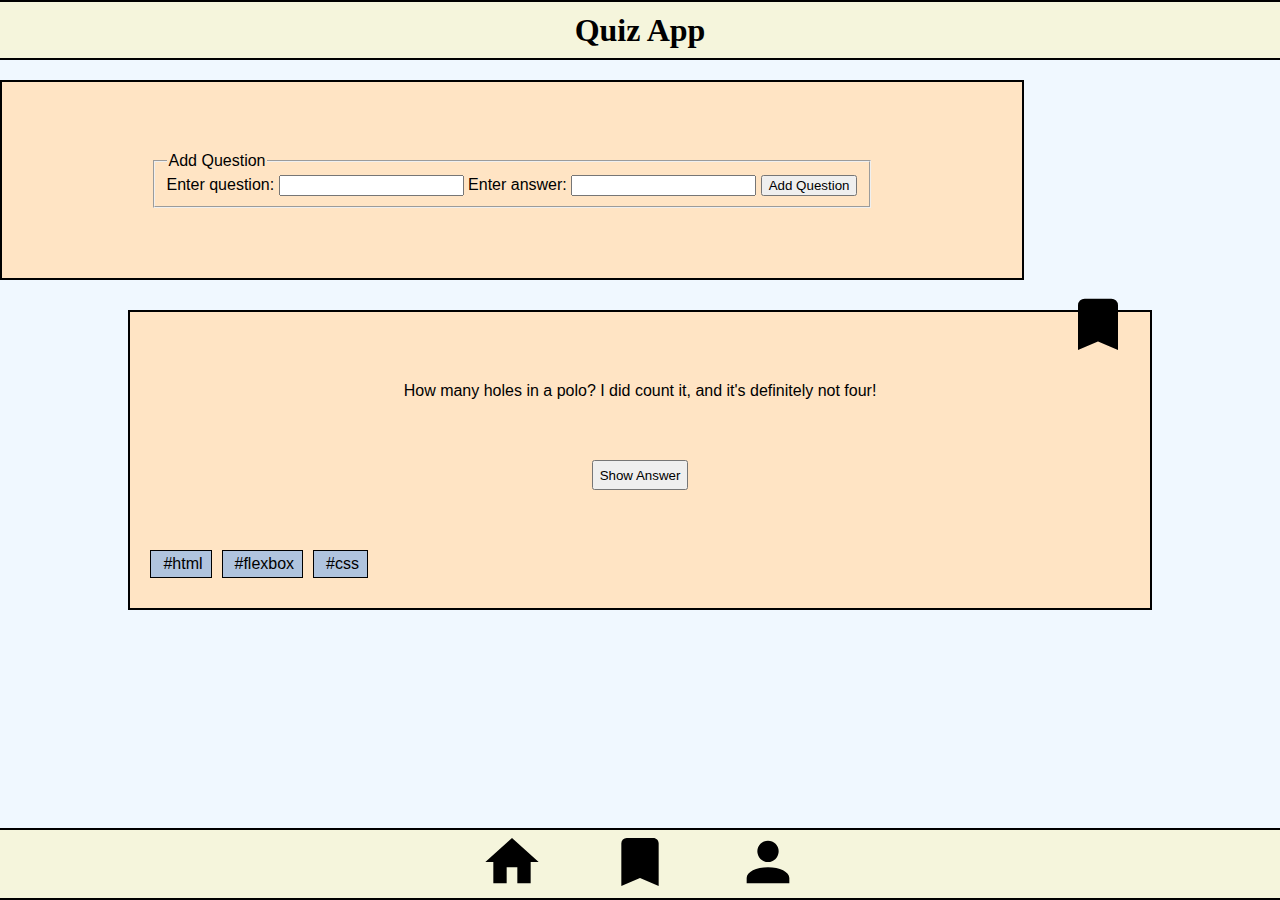
==== index.html @ 27e03806 "add form construct" ====
<!DOCTYPE html>
<html lang="en">
  <head>
    <meta charset="UTF-8" />
    <meta http-equiv="X-UA-Compatible" content="IE=edge" />
    <meta name="viewport" content="width=device-width, initial-scale=1.0" />
    <title>Quiz-App</title>
    <link rel="stylesheet" href="./styles.css" />
    <script src="./js/index.js" defer></script>
  </head>
  <body>
    <!-- Header Section -->
    <header id="top" class="header">
      <h1>Quiz App</h1>
    </header>

    <!-- 
    Question Card with
    - questions
    - bookmarks
    - categories as tags (#bla #bla #bla)
    - answer shows on click 
    -->

    <main>
      <section>
        <form class="form" data-js="form">
          <fieldset class="form__field">
            <legend>Add Question</legend>
            <label for="question">Enter question:</label>
            <input
              class="form--inputquestion"
              type="text"
              name="question"
              id="question"
            />
            <label for="answer">Enter answer:</label>
            <input
              class="form--inputanswer"
              type="text"
              name="answer"
              id="answer"
            />
            <button class="form--submitbutton" type="submit">
              Add Question
            </button>
          </fieldset>
        </form>
      </section>
      <!-- Question 1 -->
      <section class="card">
        <svg
          data-js="bookmark"
          class="card__bookmark"
          aria-label="bookmarked"
          xmlns="http://www.w3.org/2000/svg"
          viewBox="0 0 24 24"
          width="64px"
          heigth="64px"
        >
          <path
            d="M17,3H7A2,2 0 0,0 5,5V21L12,18L19,21V5C19,3.89 18.1,3 17,3Z"
          />
        </svg>

        <p class="card__question">
          How many holes in a polo? I did count it, and it's definitely not
          four!
        </p>
        <!-- Button component start -->
        <button
          type="button"
          class="answer"
          data-showanswer="false"
          data-js="answer"
        >
          Show Answer
        </button>
        <!-- Button component end -->
        <span class="card__tags">
          <p class="tag">#html</p>
          <p class="tag">#flexbox</p>
          <p class="tag">#css</p>
        </span>
      </section>
    </main>

    <!-- Footer Section -->
    <footer>
      <nav class="footer_container">
        <a
          href="./index.html"
          alt="home"
          aria-label="Goto Index"
          title="Goto Index"
        >
          <svg
            class="footer_home"
            xmlns="http://www.w3.org/2000/svg"
            viewBox="0 0 24 24"
            width="64px"
            heigth="64px"
          >
            <path d="M10,20V14H14V20H19V12H22L12,3L2,12H5V20H10Z" />
          </svg>
        </a>

        <a
          href="./bookmark.html"
          alt="bookmarks"
          aria-label="Goto Bookmarks"
          title="Goto Bookmarks"
        >
          <svg
            class="footer_bookmark"
            fill="black"
            xmlns="http://www.w3.org/2000/svg"
            viewBox="0 0 24 24"
            width="64px"
            heigth="64px"
          >
            <path
              d="M17,3H7A2,2 0 0,0 5,5V21L12,18L19,21V5C19,3.89 18.1,3 17,3Z"
            />
          </svg>
        </a>

        <a
          href="./profile.html"
          alt="profile"
          aria-label="Goto Profile"
          title="Goto Profile"
        >
          <svg
            class="footer_profile"
            fill="black"
            width="64px"
            heigth="64px"
            mlns="http://www.w3.org/2000/svg"
            viewBox="0 0 24 24"
          >
            <path
              d="M12,4A4,4 0 0,1 16,8A4,4 0 0,1 12,12A4,4 0 0,1 8,8A4,4 0 0,1 12,4M12,14C16.42,14 20,15.79 20,18V20H4V18C4,15.79 7.58,14 12,14Z"
            />
          </svg>
        </a>
      </nav>
    </footer>

    <!-- Placeholder, that Main element doesn't dissapear behind footer -->
  </body>
</html>
---- styles.css ----
@import url(global.css);
@import url(components/button.css);
@import url(components/card.css);
@import url(components/header.css);
@import url(components/navigation.css);
@import url(components/form.css);
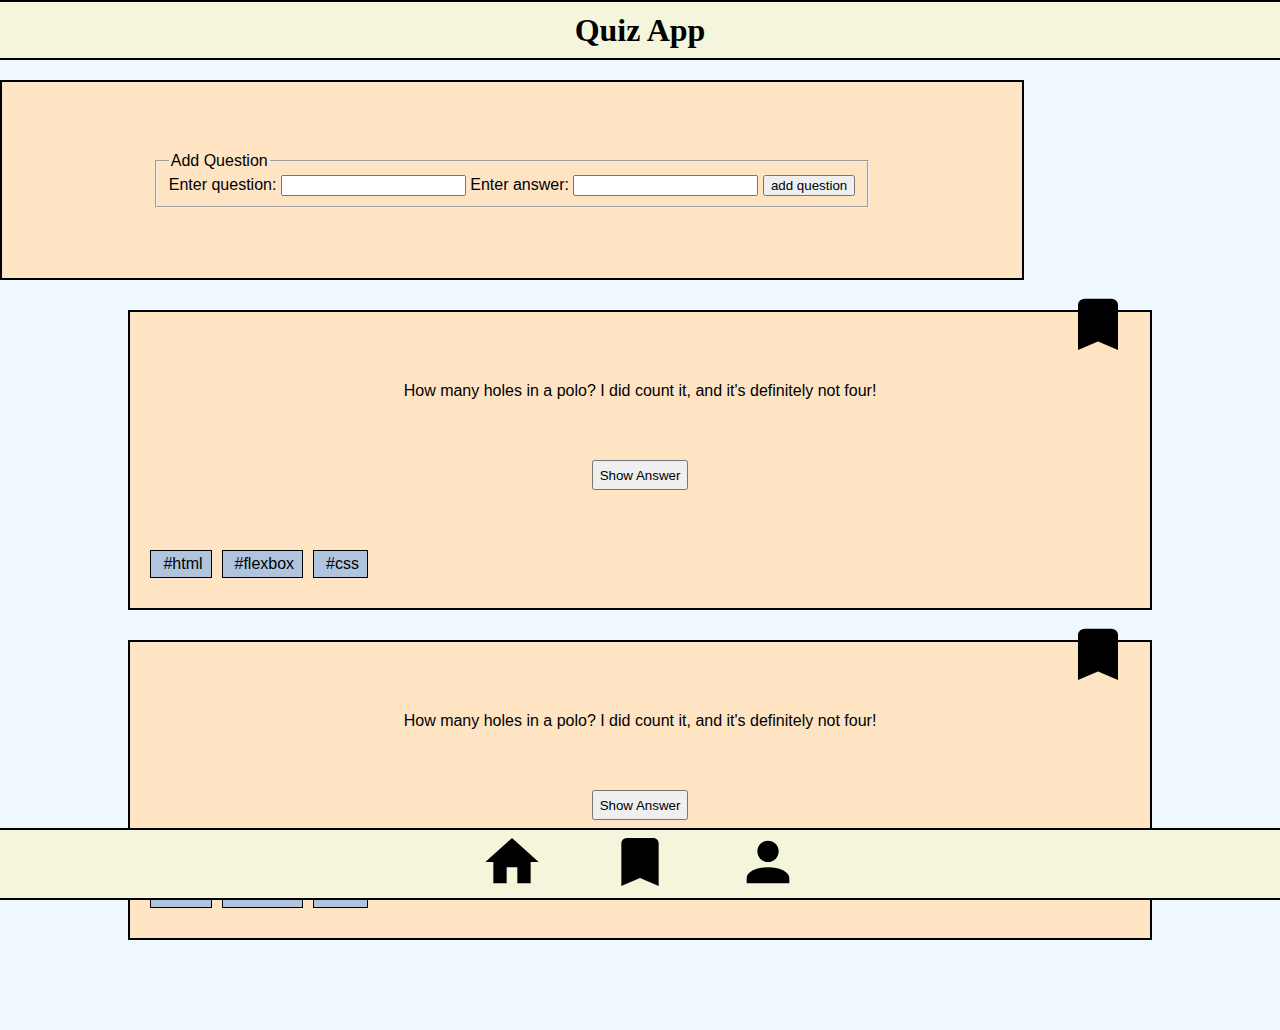
==== commit b47f3743: "add static functionconstruct" ====
--- a/index.html
+++ b/index.html
@@ -42,7 +42,7 @@
               id="answer"
             />
             <button class="form--submitbutton" type="submit">
-              Add Question
+              add question
             </button>
           </fieldset>
         </form>
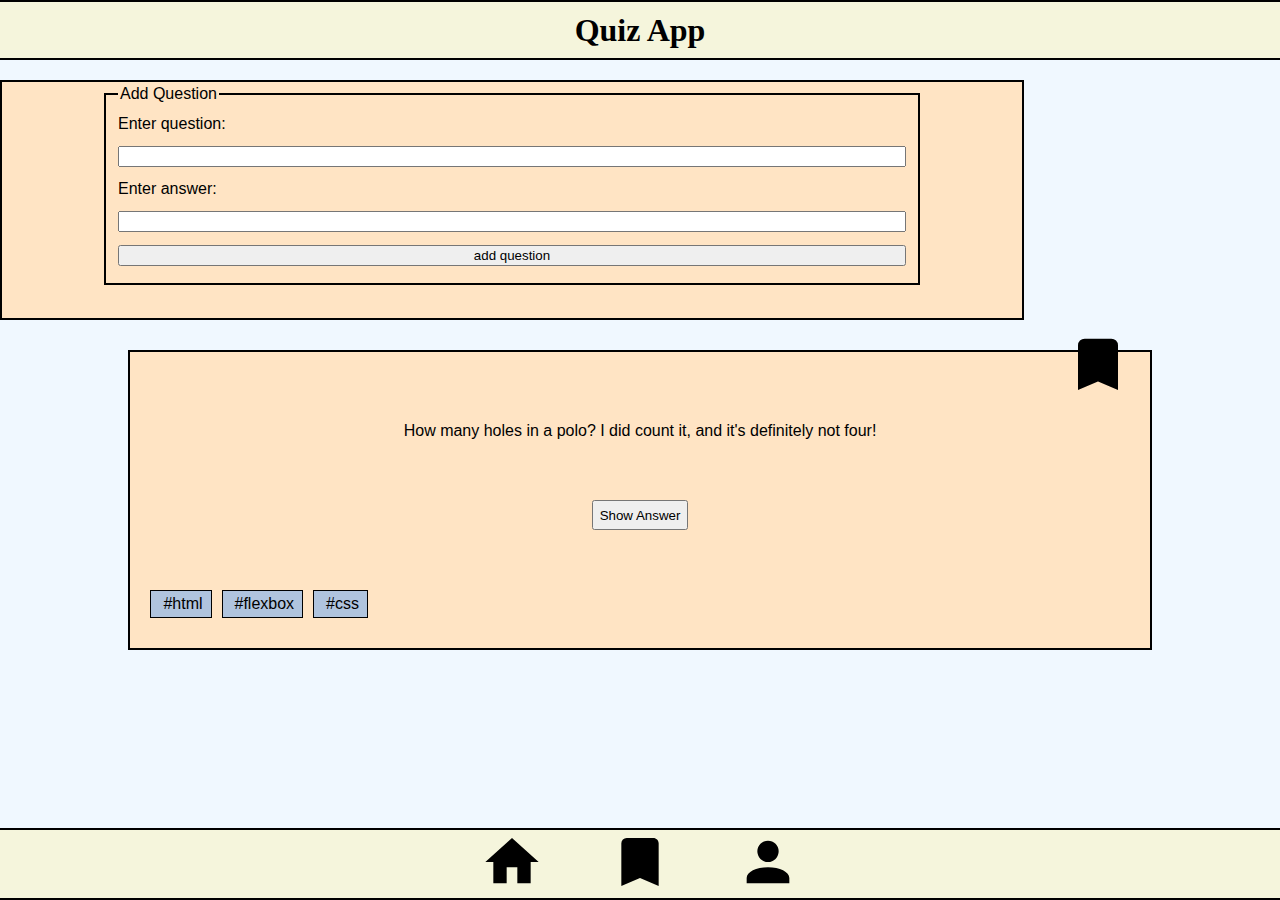
==== commit dcc228a5: "add Answer Button Instantiation" ====
--- a/index.html
+++ b/index.html
@@ -113,7 +113,6 @@
         >
           <svg
             class="footer_bookmark"
-            fill="black"
             xmlns="http://www.w3.org/2000/svg"
             viewBox="0 0 24 24"
             width="64px"
@@ -133,7 +132,6 @@
         >
           <svg
             class="footer_profile"
-            fill="black"
             width="64px"
             heigth="64px"
             mlns="http://www.w3.org/2000/svg"
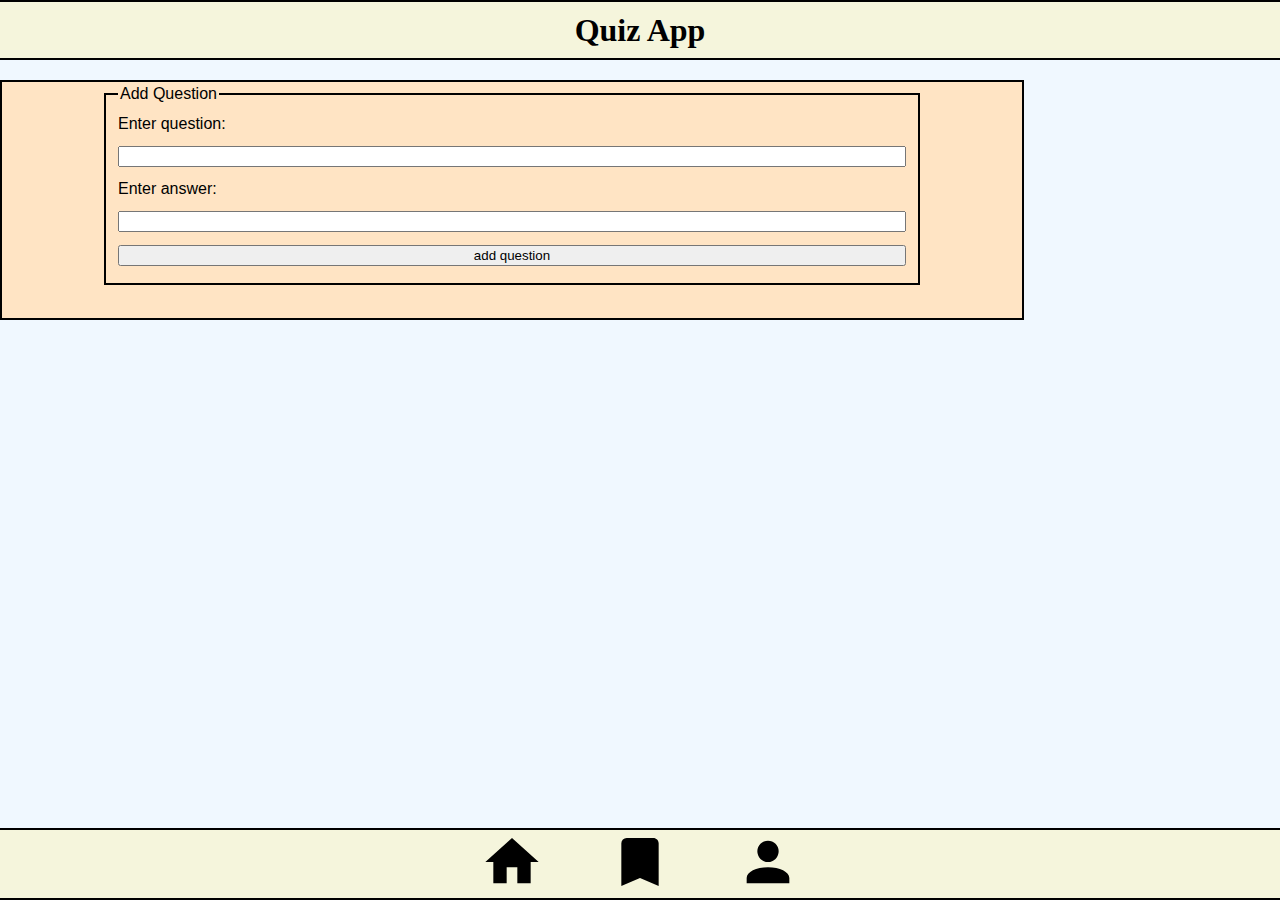
==== commit e5fcab3a: "add full instantiation" ====
--- a/index.html
+++ b/index.html
@@ -48,6 +48,7 @@
         </form>
       </section>
       <!-- Question 1 -->
+      <!-- 
       <section class="card">
         <svg
           data-js="bookmark"
@@ -67,7 +68,6 @@
           How many holes in a polo? I did count it, and it's definitely not
           four!
         </p>
-        <!-- Button component start -->
         <button
           type="button"
           class="answer"
@@ -76,13 +76,12 @@
         >
           Show Answer
         </button>
-        <!-- Button component end -->
         <span class="card__tags">
           <p class="tag">#html</p>
           <p class="tag">#flexbox</p>
           <p class="tag">#css</p>
         </span>
-      </section>
+      </section> -->
     </main>
 
     <!-- Footer Section -->
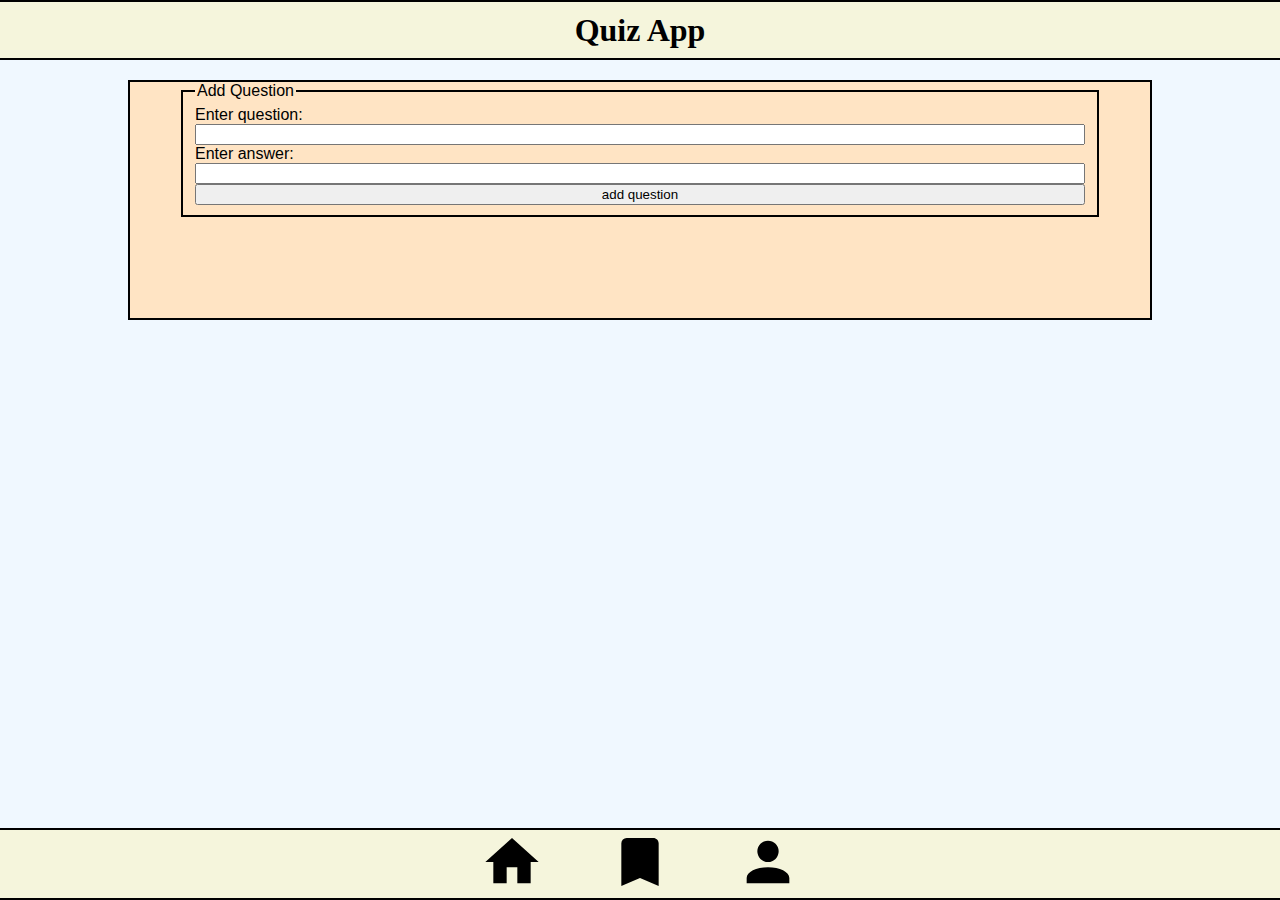
==== commit b6ae0004: "center form" ====
--- a/index.html
+++ b/index.html
@@ -23,8 +23,8 @@
     -->
 
     <main>
-      <section>
-        <form class="form" data-js="form">
+      <section class="form">
+        <form class="form__form" data-js="form">
           <fieldset class="form__field">
             <legend>Add Question</legend>
             <label for="question">Enter question:</label>
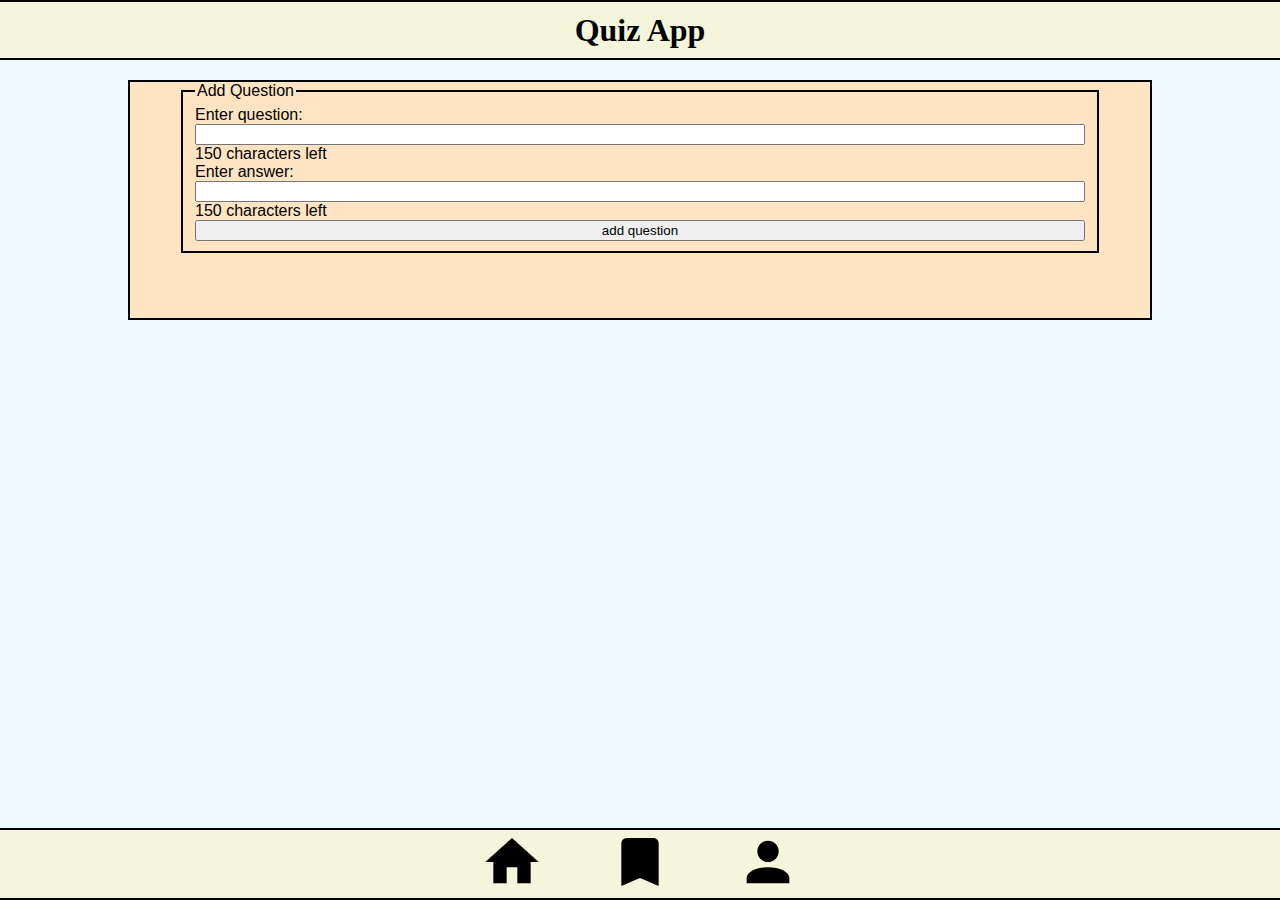
==== commit ec2345c7: "add character amount display" ====
--- a/index.html
+++ b/index.html
@@ -33,14 +33,20 @@
               type="text"
               name="question"
               id="question"
+              maxlength="150"
+              data-js="inputq"
             />
+            <p data-js="amount-left-q">150 characters left</p>
             <label for="answer">Enter answer:</label>
             <input
               class="form--inputanswer"
               type="text"
               name="answer"
               id="answer"
+              maxlength="150"
+              data-js="inputa"
             />
+            <p data-js="amount-left-a">150 characters left</p>
             <button class="form--submitbutton" type="submit">
               add question
             </button>
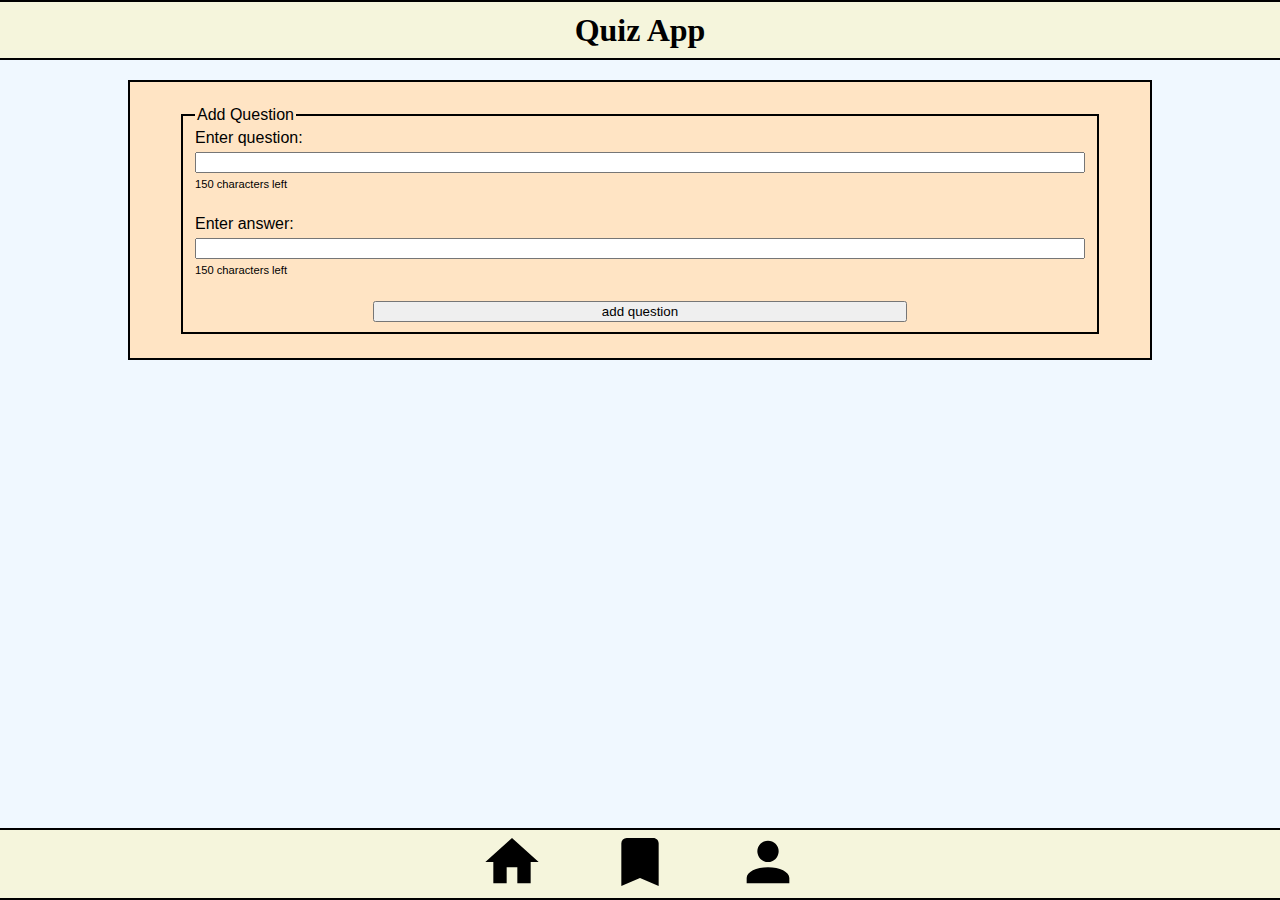
==== commit e068f3ca: "update Form Styling" ====
--- a/index.html
+++ b/index.html
@@ -36,7 +36,9 @@
               maxlength="150"
               data-js="inputq"
             />
-            <p data-js="amount-left-q">150 characters left</p>
+            <p class="form--pelement" data-js="amount-left-q">
+              150 characters left
+            </p>
             <label for="answer">Enter answer:</label>
             <input
               class="form--inputanswer"
@@ -46,7 +48,9 @@
               maxlength="150"
               data-js="inputa"
             />
-            <p data-js="amount-left-a">150 characters left</p>
+            <p class="form--pelement" data-js="amount-left-a">
+              150 characters left
+            </p>
             <button class="form--submitbutton" type="submit">
               add question
             </button>
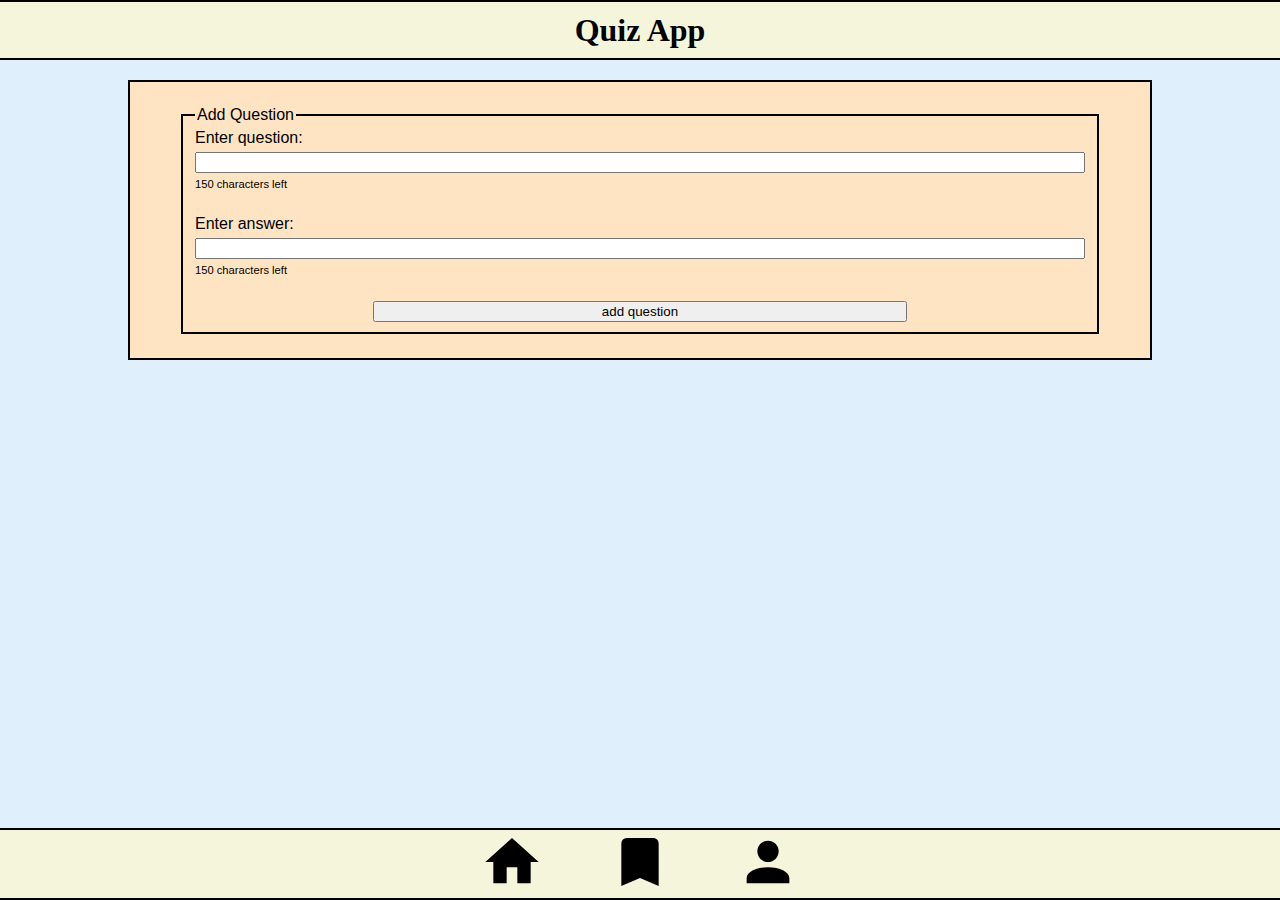
==== commit 0917f3b2: "test" ====
--- a/index.html
+++ b/index.html
@@ -15,7 +15,7 @@
     </header>
 
     <!-- 
-    Question Card with
+    Question Card witht
     - questions
     - bookmarks
     - categories as tags (#bla #bla #bla)
